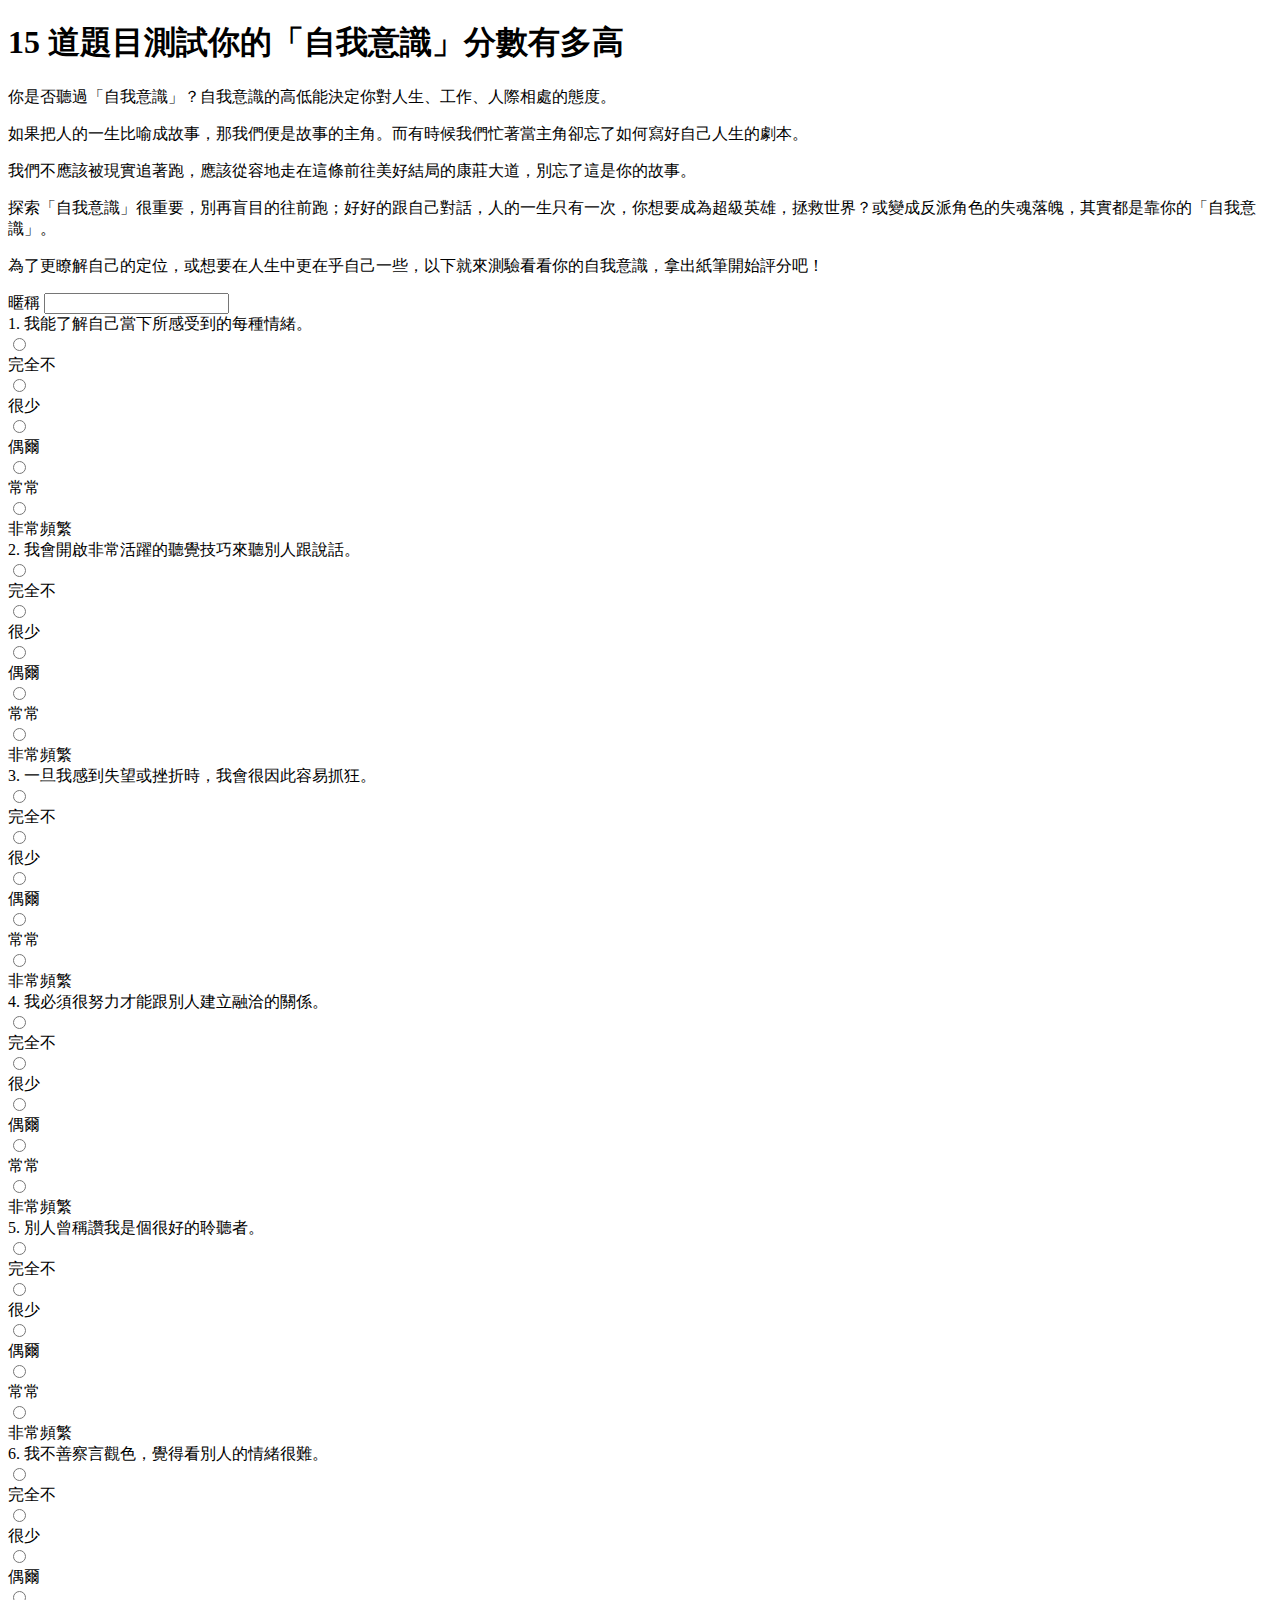
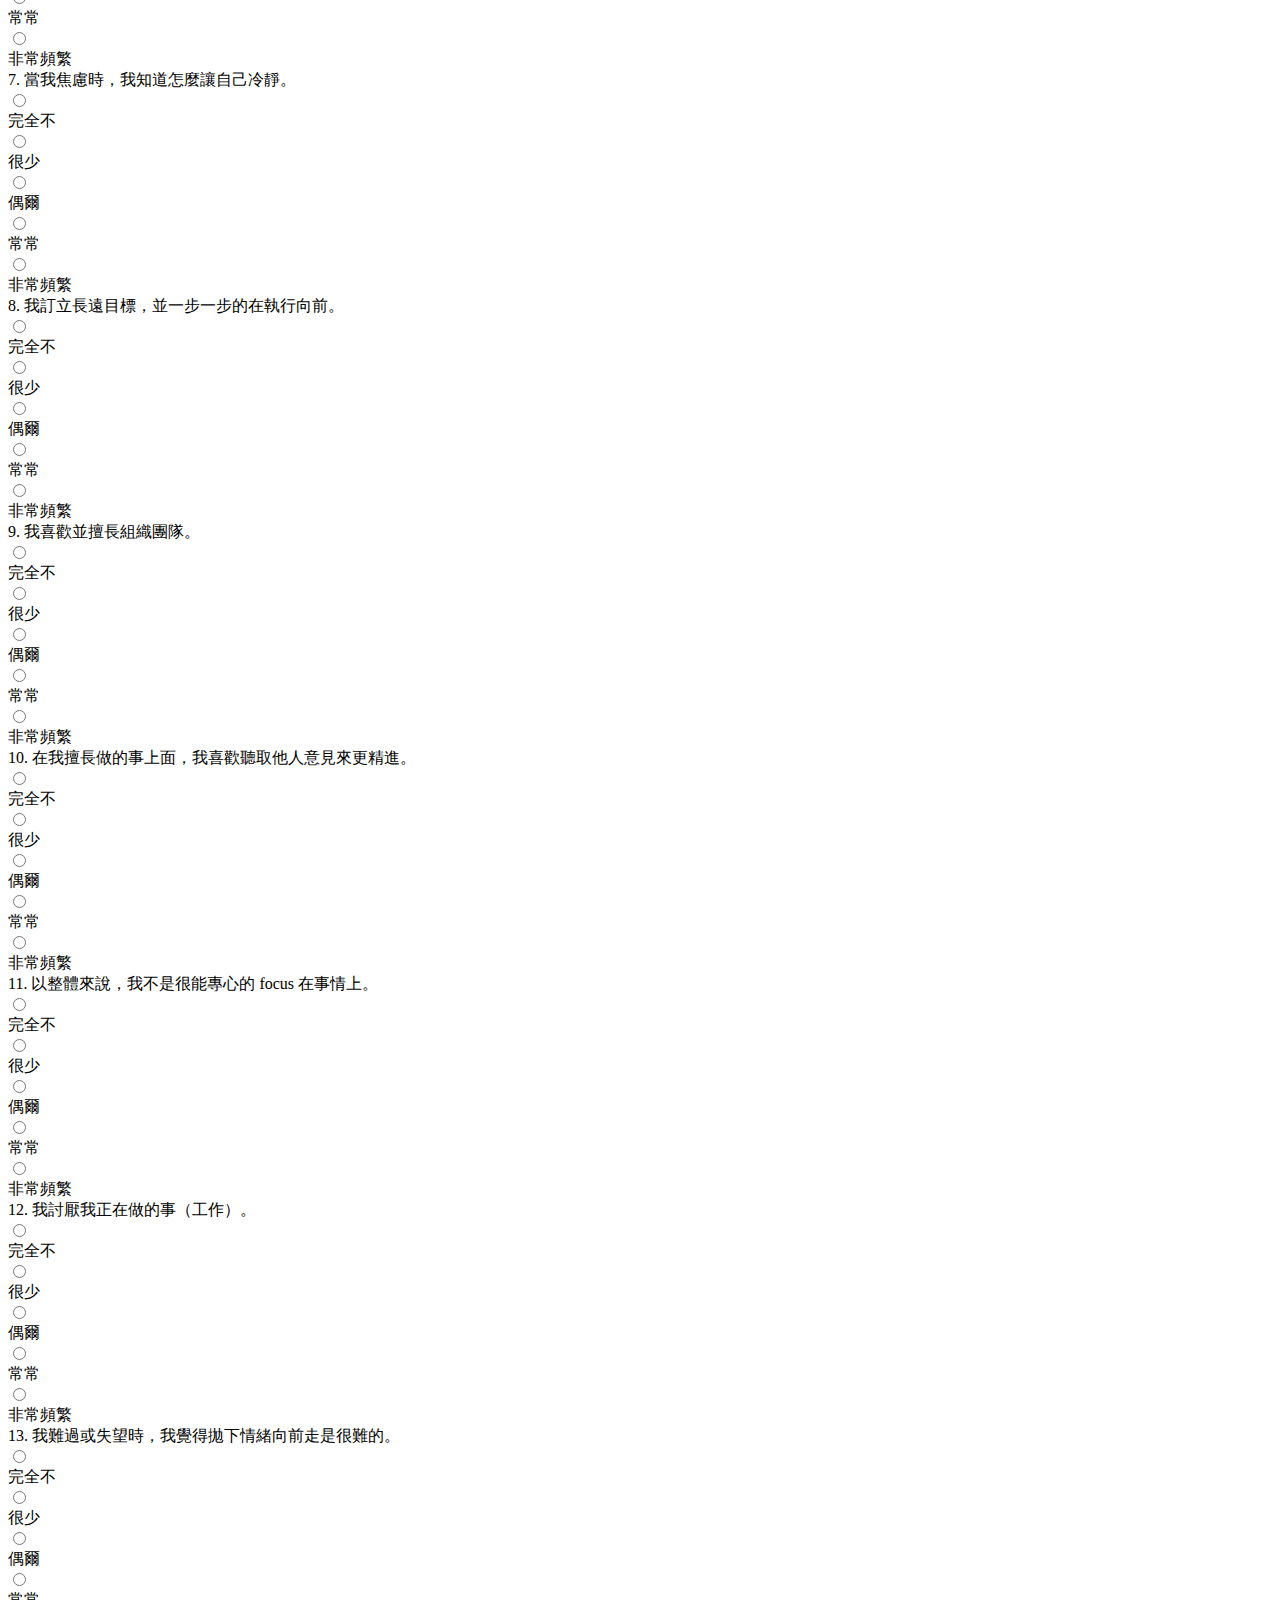
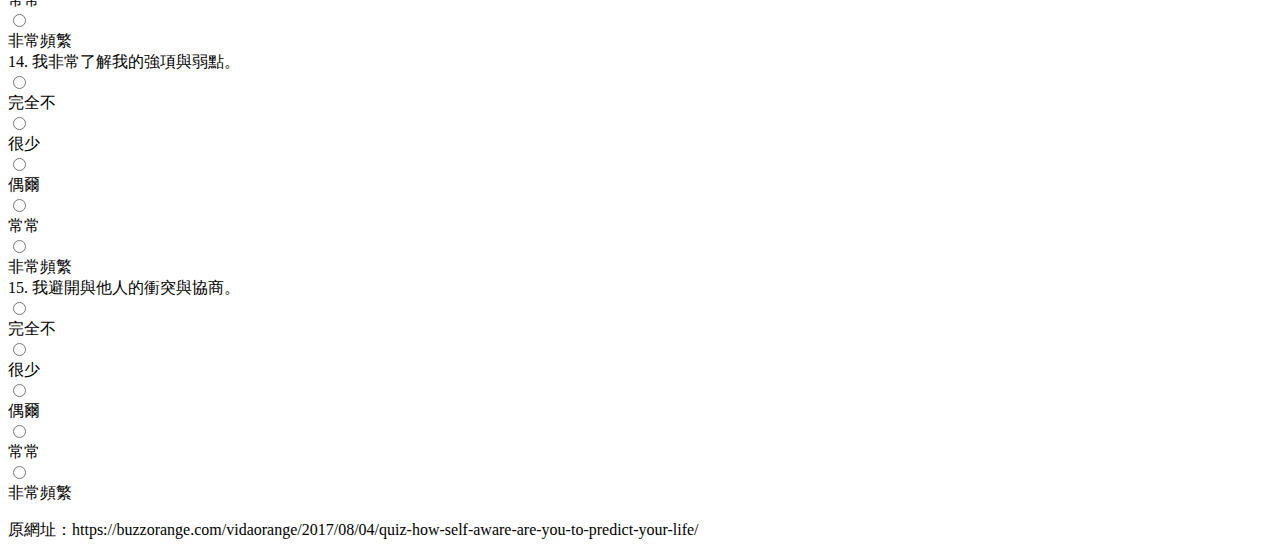
==== index.html @ 6cc710a7 "first--template" ====
<!doctype html>
<html lang="en">
    <head>
        <meta charset="utf-8">
        <meta name="viewport" content="width=device-width, initial-scale=1">

        <link href="https://cdn.jsdelivr.net/npm/bootstrap@5.0.2/dist/css/bootstrap.min.css" rel="stylesheet" integrity="sha384-EVSTQN3/azprG1Anm3QDgpJLIm9Nao0Yz1ztcQTwFspd3yD65VohhpuuCOmLASjC" crossorigin="anonymous">
        <link rel="stylesheet" href="https://stackpath.bootstrapcdn.com/font-awesome/4.7.0/css/font-awesome.min.css">
        <link rel="stylesheet" href="./css/main.css">
        <title>心理測驗--自我意識</title>
    </head>
    <body>
        <header></header>
        <nav></nav>
        <section>
            <div class="container">

                <article id="article1" class="article1 mt-5">
                    <h1 class="mb-3">15 道題目測試你的「自我意識」分數有多高</h1>
                    <p>你是否聽過「自我意識」？自我意識的高低能決定你對人生、工作、人際相處的態度。</p>
                    <p>如果把人的一生比喻成故事，那我們便是故事的主角。而有時候我們忙著當主角卻忘了如何寫好自己人生的劇本。</p>
                    <p>我們不應該被現實追著跑，應該從容地走在這條前往美好結局的康莊大道，別忘了這是你的故事。</p>
                    <p>探索「自我意識」很重要，別再盲目的往前跑；好好的跟自己對話，人的一生只有一次，你想要成為超級英雄，拯救世界？或變成反派角色的失魂落魄，其實都是靠你的「自我意識」。</p>
                    <p>為了更瞭解自己的定位，或想要在人生中更在乎自己一些，以下就來測驗看看你的自我意識，拿出紙筆開始評分吧！</p>
                </article>
                <article id="article2" class="article2">
                    <div class="input-group mb-4">
                        <span class="input-group-text">暱稱</span>
                        <input type="text" class="form-control" id="userName" name="userName">
                    </div>
                    <div class="input-group mb-3">
                        <span class="input-group-text flex-fill">1. 我能了解自己當下所感受到的每種情緒。</span>
                        <div class="input-group-text flex-fill  bg-white">
                            <div class="input-group">
                                <div class="input-group-text bg-white">
                                    <input class="form-check-input mt-0" id="Question1-1" type="radio" name="Question1" value="完全不">
                                </div>
                                <label for="Question1-1" class="input-group-text flex-fill">完全不</label>
                            </div>
                            <div class="input-group">
                                <div class="input-group-text bg-white">
                                    <input class="form-check-input mt-0" id="Question1-2" type="radio" name="Question1" value="很少">
                                </div>
                                <label for="Question1-2" class="input-group-text flex-fill">很少</label>
                            </div>
                            <div class="input-group">
                                <div class="input-group-text bg-white">
                                    <input class="form-check-input mt-0" id="Question1-3" type="radio" name="Question1" value="偶爾">
                                </div>
                                <label for="Question1-3" class="input-group-text flex-fill">偶爾</label>
                            </div>
                            <div class="input-group">
                                <div class="input-group-text bg-white">
                                    <input class="form-check-input mt-0" id="Question1-4" type="radio" name="Question1" value="常常">
                                </div>
                                <label for="Question1-4" class="input-group-text flex-fill">常常</label>
                            </div> 
                            <div class="input-group">
                                <div class="input-group-text bg-white">
                                    <input class="form-check-input mt-0" id="Question1-5" type="radio" name="Question1" value="非常頻繁">
                                </div>
                                <label for="Question1-5" class="input-group-text flex-fill">非常頻繁</label>
                            </div> 
                        </div>   
                    </div>
                    <div class="input-group mb-3">
                        <span class="input-group-text flex-fill">2. 我會開啟非常活躍的聽覺技巧來聽別人跟說話。</span>
                        <div class="input-group-text flex-fill  bg-white">
                            <div class="input-group">
                                <div class="input-group-text bg-white">
                                    <input class="form-check-input mt-0" id="Question2-1" type="radio" name="Question2" value="完全不">
                                </div>
                                <label for="Question2-1" class="input-group-text flex-fill">完全不</label>
                            </div>
                            <div class="input-group">
                                <div class="input-group-text bg-white">
                                    <input class="form-check-input mt-0" id="Question2-2" type="radio" name="Question2" value="很少">
                                </div>
                                <label for="Question2-2" class="input-group-text flex-fill">很少</label>
                            </div>
                            <div class="input-group">
                                <div class="input-group-text bg-white">
                                    <input class="form-check-input mt-0" id="Question2-3" type="radio" name="Question2" value="偶爾">
                                </div>
                                <label for="Question2-3" class="input-group-text flex-fill">偶爾</label>
                            </div>
                            <div class="input-group">
                                <div class="input-group-text bg-white">
                                    <input class="form-check-input mt-0" id="Question2-4" type="radio" name="Question2" value="常常">
                                </div>
                                <label for="Question2-4" class="input-group-text flex-fill">常常</label>
                            </div> 
                            <div class="input-group">
                                <div class="input-group-text bg-white">
                                    <input class="form-check-input mt-0" id="Question2-5" type="radio" name="Question2" value="非常頻繁">
                                </div>
                                <label for="Question2-5" class="input-group-text flex-fill">非常頻繁</label>
                            </div> 
                        </div>   
                    </div>
                    <div class="input-group mb-3">
                        <span class="input-group-text flex-fill">3. 一旦我感到失望或挫折時，我會很因此容易抓狂。</span>
                        <div class="input-group-text flex-fill  bg-white">
                            <div class="input-group">
                                <div class="input-group-text bg-white">
                                    <input class="form-check-input mt-0" id="Question3-1" type="radio" name="Question3" value="完全不">
                                </div>
                                <label for="Question3-1" class="input-group-text flex-fill">完全不</label>
                            </div>
                            <div class="input-group">
                                <div class="input-group-text bg-white">
                                    <input class="form-check-input mt-0" id="Question3-2" type="radio" name="Question3" value="很少">
                                </div>
                                <label for="Question3-2" class="input-group-text flex-fill">很少</label>
                            </div>
                            <div class="input-group">
                                <div class="input-group-text bg-white">
                                    <input class="form-check-input mt-0" id="Question3-3" type="radio" name="Question3" value="偶爾">
                                </div>
                                <label for="Question3-3" class="input-group-text flex-fill">偶爾</label>
                            </div>
                            <div class="input-group">
                                <div class="input-group-text bg-white">
                                    <input class="form-check-input mt-0" id="Question3-4" type="radio" name="Question3" value="常常">
                                </div>
                                <label for="Question3-4" class="input-group-text flex-fill">常常</label>
                            </div> 
                            <div class="input-group">
                                <div class="input-group-text bg-white">
                                    <input class="form-check-input mt-0" id="Question3-5" type="radio" name="Question3" value="非常頻繁">
                                </div>
                                <label for="Question3-5" class="input-group-text flex-fill">非常頻繁</label>
                            </div> 
                        </div>  
                    </div> 
                    <div class="input-group mb-3">
                        <span class="input-group-text flex-fill">4. 我必須很努力才能跟別人建立融洽的關係。</span>
                        <div class="input-group-text flex-fill  bg-white">
                            <div class="input-group">
                                <div class="input-group-text bg-white">
                                    <input class="form-check-input mt-0" id="Question4-1" type="radio" name="Question4" value="完全不">
                                </div>
                                <label for="Question4-1" class="input-group-text flex-fill">完全不</label>
                            </div>
                            <div class="input-group">
                                <div class="input-group-text bg-white">
                                    <input class="form-check-input mt-0" id="Question4-2" type="radio" name="Question4" value="很少">
                                </div>
                                <label for="Question4-2" class="input-group-text flex-fill">很少</label>
                            </div>
                            <div class="input-group">
                                <div class="input-group-text bg-white">
                                    <input class="form-check-input mt-0" id="Question4-3" type="radio" name="Question4" value="偶爾">
                                </div>
                                <label for="Question4-3" class="input-group-text flex-fill">偶爾</label>
                            </div>
                            <div class="input-group">
                                <div class="input-group-text bg-white">
                                    <input class="form-check-input mt-0" id="Question4-4" type="radio" name="Question4" value="常常">
                                </div>
                                <label for="Question4-4" class="input-group-text flex-fill">常常</label>
                            </div> 
                            <div class="input-group">
                                <div class="input-group-text bg-white">
                                    <input class="form-check-input mt-0" id="Question4-5" type="radio" name="Question4" value="非常頻繁">
                                </div>
                                <label for="Question4-5" class="input-group-text flex-fill">非常頻繁</label>
                            </div> 
                        </div>  
                    </div> 
                    <div class="input-group mb-3">
                        <span class="input-group-text flex-fill">5. 別人曾稱讚我是個很好的聆聽者。</span>
                        <div class="input-group-text flex-fill  bg-white">
                            <div class="input-group">
                                <div class="input-group-text bg-white">
                                    <input class="form-check-input mt-0" id="Question5-1" type="radio" name="Question5" value="完全不">
                                </div>
                                <label for="Question5-1" class="input-group-text flex-fill">完全不</label>
                            </div>
                            <div class="input-group">
                                <div class="input-group-text bg-white">
                                    <input class="form-check-input mt-0" id="Question5-2" type="radio" name="Question5" value="很少">
                                </div>
                                <label for="Question5-2" class="input-group-text flex-fill">很少</label>
                            </div>
                            <div class="input-group">
                                <div class="input-group-text bg-white">
                                    <input class="form-check-input mt-0" id="Question5-3" type="radio" name="Question5" value="偶爾">
                                </div>
                                <label for="Question5-3" class="input-group-text flex-fill">偶爾</label>
                            </div>
                            <div class="input-group">
                                <div class="input-group-text bg-white">
                                    <input class="form-check-input mt-0" id="Question5-4" type="radio" name="Question5" value="常常">
                                </div>
                                <label for="Question5-4" class="input-group-text flex-fill">常常</label>
                            </div> 
                            <div class="input-group">
                                <div class="input-group-text bg-white">
                                    <input class="form-check-input mt-0" id="Question5-5" type="radio" name="Question5" value="非常頻繁">
                                </div>
                                <label for="Question5-5" class="input-group-text flex-fill">非常頻繁</label>
                            </div> 
                        </div>  
                    </div> 
                    <div class="input-group mb-3">
                        <span class="input-group-text flex-fill">6. 我不善察言觀色，覺得看別人的情緒很難。</span>
                        <div class="input-group-text flex-fill  bg-white">
                            <div class="input-group">
                                <div class="input-group-text bg-white">
                                    <input class="form-check-input mt-0" id="Question6-1" type="radio" name="Question6" value="完全不">
                                </div>
                                <label for="Question6-1" class="input-group-text flex-fill">完全不</label>
                            </div>
                            <div class="input-group">
                                <div class="input-group-text bg-white">
                                    <input class="form-check-input mt-0" id="Question6-2" type="radio" name="Question6" value="很少">
                                </div>
                                <label for="Question6-2" class="input-group-text flex-fill">很少</label>
                            </div>
                            <div class="input-group">
                                <div class="input-group-text bg-white">
                                    <input class="form-check-input mt-0" id="Question3" type="radio" name="Question6" value="偶爾">
                                </div>
                                <label for="Question6-3" class="input-group-text flex-fill">偶爾</label>
                            </div>
                            <div class="input-group">
                                <div class="input-group-text bg-white">
                                    <input class="form-check-input mt-0" id="Question6-4" type="radio" name="Question6" value="常常">
                                </div>
                                <label for="Question6-4" class="input-group-text flex-fill">常常</label>
                            </div> 
                            <div class="input-group">
                                <div class="input-group-text bg-white">
                                    <input class="form-check-input mt-0" id="Question6-5" type="radio" name="Question6" value="非常頻繁">
                                </div>
                                <label for="Question6-5" class="input-group-text flex-fill">非常頻繁</label>
                            </div> 
                        </div>  
                    </div> 
                    <div class="input-group mb-3">
                        <span class="input-group-text flex-fill">7. 當我焦慮時，我知道怎麼讓自己冷靜。</span>
                        <div class="input-group-text flex-fill  bg-white">
                            <div class="input-group">
                                <div class="input-group-text bg-white">
                                    <input class="form-check-input mt-0" id="Question7-1" type="radio" name="Question7" value="完全不">
                                </div>
                                <label for="Question7-1" class="input-group-text flex-fill">完全不</label>
                            </div>
                            <div class="input-group">
                                <div class="input-group-text bg-white">
                                    <input class="form-check-input mt-0" id="Question7-2" type="radio" name="Question" value="很少">
                                </div>
                                <label for="Question7-2" class="input-group-text flex-fill">很少</label>
                            </div>
                            <div class="input-group">
                                <div class="input-group-text bg-white">
                                    <input class="form-check-input mt-0" id="Question7-3" type="radio" name="Question7" value="偶爾">
                                </div>
                                <label for="Question7-3" class="input-group-text flex-fill">偶爾</label>
                            </div>
                            <div class="input-group">
                                <div class="input-group-text bg-white">
                                    <input class="form-check-input mt-0" id="Question7-4" type="radio" name="Question7" value="常常">
                                </div>
                                <label for="Question7-4" class="input-group-text flex-fill">常常</label>
                            </div> 
                            <div class="input-group">
                                <div class="input-group-text bg-white">
                                    <input class="form-check-input mt-0" id="Question7-5" type="radio" name="Question7" value="非常頻繁">
                                </div>
                                <label for="Question7-5" class="input-group-text flex-fill">非常頻繁</label>
                            </div> 
                        </div>  
                    </div> 
                    <div class="input-group mb-3">
                        <span class="input-group-text flex-fill">8. 我訂立長遠目標，並一步一步的在執行向前。</span>
                        <div class="input-group-text flex-fill  bg-white">
                            <div class="input-group">
                                <div class="input-group-text bg-white">
                                    <input class="form-check-input mt-0" id="Question8-1" type="radio" name="Question8" value="完全不">
                                </div>
                                <label for="Question8-1" class="input-group-text flex-fill">完全不</label>
                            </div>
                            <div class="input-group">
                                <div class="input-group-text bg-white">
                                    <input class="form-check-input mt-0" id="Question8-2" type="radio" name="Question8" value="很少">
                                </div>
                                <label for="Question8-2" class="input-group-text flex-fill">很少</label>
                            </div>
                            <div class="input-group">
                                <div class="input-group-text bg-white">
                                    <input class="form-check-input mt-0" id="Question8-3" type="radio" name="Question8" value="偶爾">
                                </div>
                                <label for="Question8-3" class="input-group-text flex-fill">偶爾</label>
                            </div>
                            <div class="input-group">
                                <div class="input-group-text bg-white">
                                    <input class="form-check-input mt-0" id="Question8-4" type="radio" name="Question8" value="常常">
                                </div>
                                <label for="Question8-4" class="input-group-text flex-fill">常常</label>
                            </div> 
                            <div class="input-group">
                                <div class="input-group-text bg-white">
                                    <input class="form-check-input mt-0" id="Question8-5" type="radio" name="Question8" value="非常頻繁">
                                </div>
                                <label for="Question8-5" class="input-group-text flex-fill">非常頻繁</label>
                            </div> 
                        </div>  
                    </div> 
                    <div class="input-group mb-3">
                        <span class="input-group-text flex-fill">9. 我喜歡並擅長組織團隊。</span>
                        <div class="input-group-text flex-fill  bg-white">
                            <div class="input-group">
                                <div class="input-group-text bg-white">
                                    <input class="form-check-input mt-0" id="Question9-1" type="radio" name="Question9" value="完全不">
                                </div>
                                <label for="Question9-1" class="input-group-text flex-fill">完全不</label>
                            </div>
                            <div class="input-group">
                                <div class="input-group-text bg-white">
                                    <input class="form-check-input mt-0" id="Question9-2" type="radio" name="Question9" value="很少">
                                </div>
                                <label for="Question9-2" class="input-group-text flex-fill">很少</label>
                            </div>
                            <div class="input-group">
                                <div class="input-group-text bg-white">
                                    <input class="form-check-input mt-0" id="Question9-3" type="radio" name="Question9" value="偶爾">
                                </div>
                                <label for="Question9-3" class="input-group-text flex-fill">偶爾</label>
                            </div>
                            <div class="input-group">
                                <div class="input-group-text bg-white">
                                    <input class="form-check-input mt-0" id="Question9-4" type="radio" name="Question9" value="常常">
                                </div>
                                <label for="Question9-4" class="input-group-text flex-fill">常常</label>
                            </div> 
                            <div class="input-group">
                                <div class="input-group-text bg-white">
                                    <input class="form-check-input mt-0" id="Question9-5" type="radio" name="Question9" value="非常頻繁">
                                </div>
                                <label for="Question9-5" class="input-group-text flex-fill">非常頻繁</label>
                            </div> 
                        </div>  
                    </div> 
                    <div class="input-group mb-3">
                        <span class="input-group-text flex-fill">10. 在我擅長做的事上面，我喜歡聽取他人意見來更精進。</span>
                        <div class="input-group-text flex-fill  bg-white">
                            <div class="input-group">
                                <div class="input-group-text bg-white">
                                    <input class="form-check-input mt-0" id="Question10-1" type="radio" name="Question10" value="完全不">
                                </div>
                                <label for="Question10-1" class="input-group-text flex-fill">完全不</label>
                            </div>
                            <div class="input-group">
                                <div class="input-group-text bg-white">
                                    <input class="form-check-input mt-0" id="Question10-2" type="radio" name="Question10" value="很少">
                                </div>
                                <label for="Question10-2" class="input-group-text flex-fill">很少</label>
                            </div>
                            <div class="input-group">
                                <div class="input-group-text bg-white">
                                    <input class="form-check-input mt-0" id="Question10-3" type="radio" name="Question10" value="偶爾">
                                </div>
                                <label for="Question10-3" class="input-group-text flex-fill">偶爾</label>
                            </div>
                            <div class="input-group">
                                <div class="input-group-text bg-white">
                                    <input class="form-check-input mt-0" id="Question10-4" type="radio" name="Question10" value="常常">
                                </div>
                                <label for="Question10-4" class="input-group-text flex-fill">常常</label>
                            </div> 
                            <div class="input-group">
                                <div class="input-group-text bg-white">
                                    <input class="form-check-input mt-0" id="Question10-5" type="radio" name="Question10" value="非常頻繁">
                                </div>
                                <label for="Question10-5" class="input-group-text flex-fill">非常頻繁</label>
                            </div> 
                        </div>  
                    </div> 
                    <div class="input-group mb-3">
                        <span class="input-group-text flex-fill">11. 以整體來說，我不是很能專心的 focus 在事情上。</span>
                        <div class="input-group-text flex-fill  bg-white">
                            <div class="input-group">
                                <div class="input-group-text bg-white">
                                    <input class="form-check-input mt-0" id="Question11-1" type="radio" name="Question11" value="完全不">
                                </div>
                                <label for="Question11-1" class="input-group-text flex-fill">完全不</label>
                            </div>
                            <div class="input-group">
                                <div class="input-group-text bg-white">
                                    <input class="form-check-input mt-0" id="Question11-2" type="radio" name="Question11" value="很少">
                                </div>
                                <label for="Question11-2" class="input-group-text flex-fill">很少</label>
                            </div>
                            <div class="input-group">
                                <div class="input-group-text bg-white">
                                    <input class="form-check-input mt-0" id="Question11-3" type="radio" name="Question11" value="偶爾">
                                </div>
                                <label for="Question11-3" class="input-group-text flex-fill">偶爾</label>
                            </div>
                            <div class="input-group">
                                <div class="input-group-text bg-white">
                                    <input class="form-check-input mt-0" id="Question11-4" type="radio" name="Question11" value="常常">
                                </div>
                                <label for="Question11-4" class="input-group-text flex-fill">常常</label>
                            </div> 
                            <div class="input-group">
                                <div class="input-group-text bg-white">
                                    <input class="form-check-input mt-0" id="Question11-5" type="radio" name="Question11" value="非常頻繁">
                                </div>
                                <label for="Question11-5" class="input-group-text flex-fill">非常頻繁</label>
                            </div> 
                        </div>  
                    </div> 
                    <div class="input-group mb-3">
                        <span class="input-group-text flex-fill">12. 我討厭我正在做的事（工作）。</span>
                        <div class="input-group-text flex-fill  bg-white">
                            <div class="input-group">
                                <div class="input-group-text bg-white">
                                    <input class="form-check-input mt-0" id="Question12-1" type="radio" name="Question12" value="完全不">
                                </div>
                                <label for="Question12-1" class="input-group-text flex-fill">完全不</label>
                            </div>
                            <div class="input-group">
                                <div class="input-group-text bg-white">
                                    <input class="form-check-input mt-0" id="Question12-2" type="radio" name="Question12" value="很少">
                                </div>
                                <label for="Question12-2" class="input-group-text flex-fill">很少</label>
                            </div>
                            <div class="input-group">
                                <div class="input-group-text bg-white">
                                    <input class="form-check-input mt-0" id="Question12-3" type="radio" name="Question12" value="偶爾">
                                </div>
                                <label for="Question12-3" class="input-group-text flex-fill">偶爾</label>
                            </div>
                            <div class="input-group">
                                <div class="input-group-text bg-white">
                                    <input class="form-check-input mt-0" id="Question12-4" type="radio" name="Question12" value="常常">
                                </div>
                                <label for="Question12-4" class="input-group-text flex-fill">常常</label>
                            </div> 
                            <div class="input-group">
                                <div class="input-group-text bg-white">
                                    <input class="form-check-input mt-0" id="Question12-5" type="radio" name="Question12" value="非常頻繁">
                                </div>
                                <label for="Question12-5" class="input-group-text flex-fill">非常頻繁</label>
                            </div> 
                        </div>  
                    </div> 
                    <div class="input-group mb-3">
                        <span class="input-group-text flex-fill">13. 我難過或失望時，我覺得拋下情緒向前走是很難的。</span>
                        <div class="input-group-text flex-fill  bg-white">
                            <div class="input-group">
                                <div class="input-group-text bg-white">
                                    <input class="form-check-input mt-0" id="Question13-1" type="radio" name="Question13" value="完全不">
                                </div>
                                <label for="Question13-1" class="input-group-text flex-fill">完全不</label>
                            </div>
                            <div class="input-group">
                                <div class="input-group-text bg-white">
                                    <input class="form-check-input mt-0" id="Question13-2" type="radio" name="Question13" value="很少">
                                </div>
                                <label for="Question13-2" class="input-group-text flex-fill">很少</label>
                            </div>
                            <div class="input-group">
                                <div class="input-group-text bg-white">
                                    <input class="form-check-input mt-0" id="Question13-3" type="radio" name="Question13" value="偶爾">
                                </div>
                                <label for="Question13-3" class="input-group-text flex-fill">偶爾</label>
                            </div>
                            <div class="input-group">
                                <div class="input-group-text bg-white">
                                    <input class="form-check-input mt-0" id="Question13-4" type="radio" name="Question13" value="常常">
                                </div>
                                <label for="Question13-4" class="input-group-text flex-fill">常常</label>
                            </div> 
                            <div class="input-group">
                                <div class="input-group-text bg-white">
                                    <input class="form-check-input mt-0" id="Question13-5" type="radio" name="Question13" value="非常頻繁">
                                </div>
                                <label for="Question13-5" class="input-group-text flex-fill">非常頻繁</label>
                            </div> 
                        </div>  
                    </div> 
                    <div class="input-group mb-3">
                        <span class="input-group-text flex-fill">14. 我非常了解我的強項與弱點。</span>
                        <div class="input-group-text flex-fill  bg-white">
                            <div class="input-group">
                                <div class="input-group-text bg-white">
                                    <input class="form-check-input mt-0" id="Question14-1" type="radio" name="Question14" value="完全不">
                                </div>
                                <label for="Question14-1" class="input-group-text flex-fill">完全不</label>
                            </div>
                            <div class="input-group">
                                <div class="input-group-text bg-white">
                                    <input class="form-check-input mt-0" id="Question14-2" type="radio" name="Question14" value="很少">
                                </div>
                                <label for="Question14-2" class="input-group-text flex-fill">很少</label>
                            </div>
                            <div class="input-group">
                                <div class="input-group-text bg-white">
                                    <input class="form-check-input mt-0" id="Question14-3" type="radio" name="Question14" value="偶爾">
                                </div>
                                <label for="Question14-3" class="input-group-text flex-fill">偶爾</label>
                            </div>
                            <div class="input-group">
                                <div class="input-group-text bg-white">
                                    <input class="form-check-input mt-0" id="Question14-4" type="radio" name="Question14" value="常常">
                                </div>
                                <label for="Question14-4" class="input-group-text flex-fill">常常</label>
                            </div> 
                            <div class="input-group">
                                <div class="input-group-text bg-white">
                                    <input class="form-check-input mt-0" id="Question14-5" type="radio" name="Question14" value="非常頻繁">
                                </div>
                                <label for="Question14-5" class="input-group-text flex-fill">非常頻繁</label>
                            </div> 
                        </div>  
                    </div> 
                    <div class="input-group mb-3">
                        <span class="input-group-text flex-fill">15. 我避開與他人的衝突與協商。</span>
                        <div class="input-group-text flex-fill  bg-white">
                            <div class="input-group">
                                <div class="input-group-text bg-white">
                                    <input class="form-check-input mt-0" id="Question15-1" type="radio" name="Question15" value="完全不">
                                </div>
                                <label for="Question15-1" class="input-group-text flex-fill">完全不</label>
                            </div>
                            <div class="input-group">
                                <div class="input-group-text bg-white">
                                    <input class="form-check-input mt-0" id="Question15-2" type="radio" name="Question15" value="很少">
                                </div>
                                <label for="Question15-2" class="input-group-text flex-fill">很少</label>
                            </div>
                            <div class="input-group">
                                <div class="input-group-text bg-white">
                                    <input class="form-check-input mt-0" id="Question15-3" type="radio" name="Question15" value="偶爾">
                                </div>
                                <label for="Question15-3" class="input-group-text flex-fill">偶爾</label>
                            </div>
                            <div class="input-group">
                                <div class="input-group-text bg-white">
                                    <input class="form-check-input mt-0" id="Question15-4" type="radio" name="Question15" value="常常">
                                </div>
                                <label for="Question15-4" class="input-group-text flex-fill">常常</label>
                            </div> 
                            <div class="input-group">
                                <div class="input-group-text bg-white">
                                    <input class="form-check-input mt-0" id="Question15-5" type="radio" name="Question15" value="非常頻繁">
                                </div>
                                <label for="Question15-5" class="input-group-text flex-fill">非常頻繁</label>
                            </div> 
                        </div>  
                    </div> 

                </article>


            </div>
        </section>
        <footer class="d-flex justify-content-center">
            <p>原網址：https://buzzorange.com/vidaorange/2017/08/04/quiz-how-self-aware-are-you-to-predict-your-life/</p>
        </footer>




        <script src="https://code.jquery.com/jquery-3.6.0.min.js"></script>
        <script src="https://cdn.jsdelivr.net/npm/bootstrap@5.0.2/dist/js/bootstrap.bundle.min.js" integrity="sha384-MrcW6ZMFYlzcLA8Nl+NtUVF0sA7MsXsP1UyJoMp4YLEuNSfAP+JcXn/tWtIaxVXM" crossorigin="anonymous"></script>
        <script src="./js/main.js"></script> 
    </body>
</html>
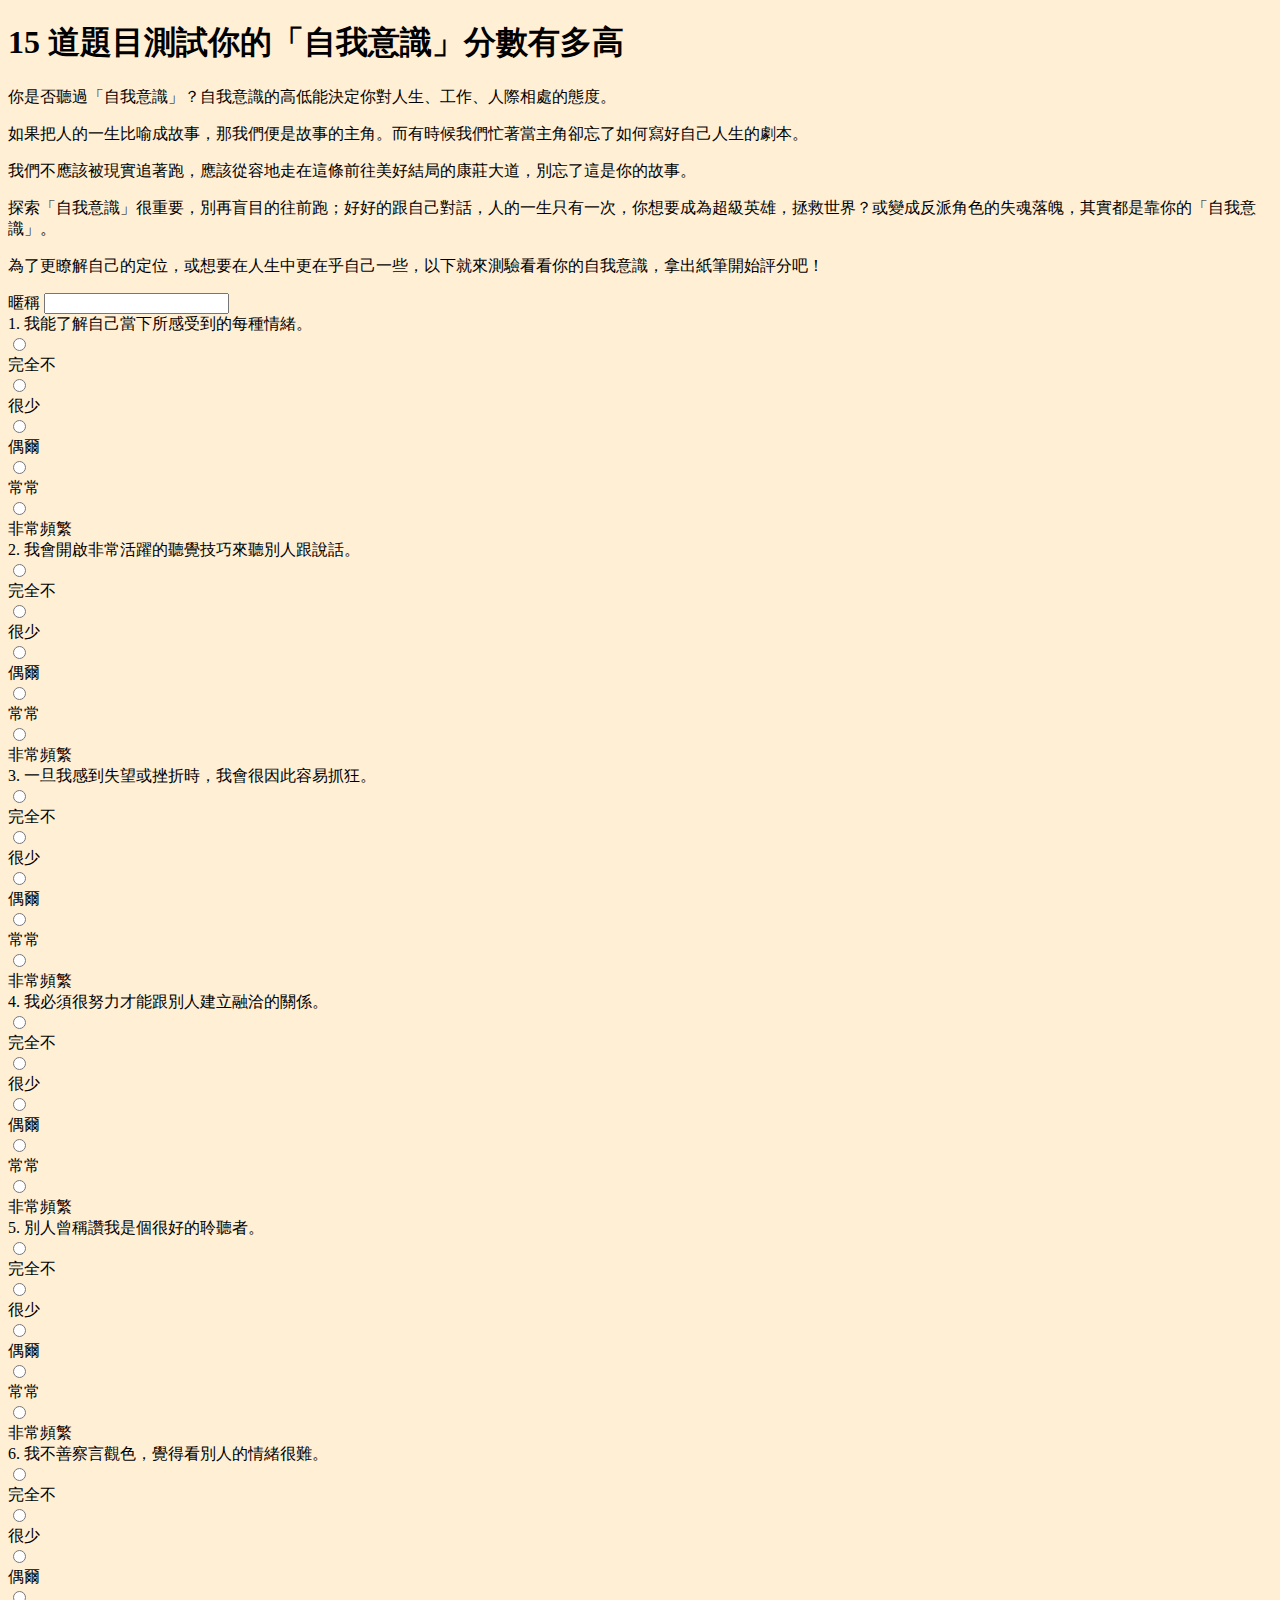
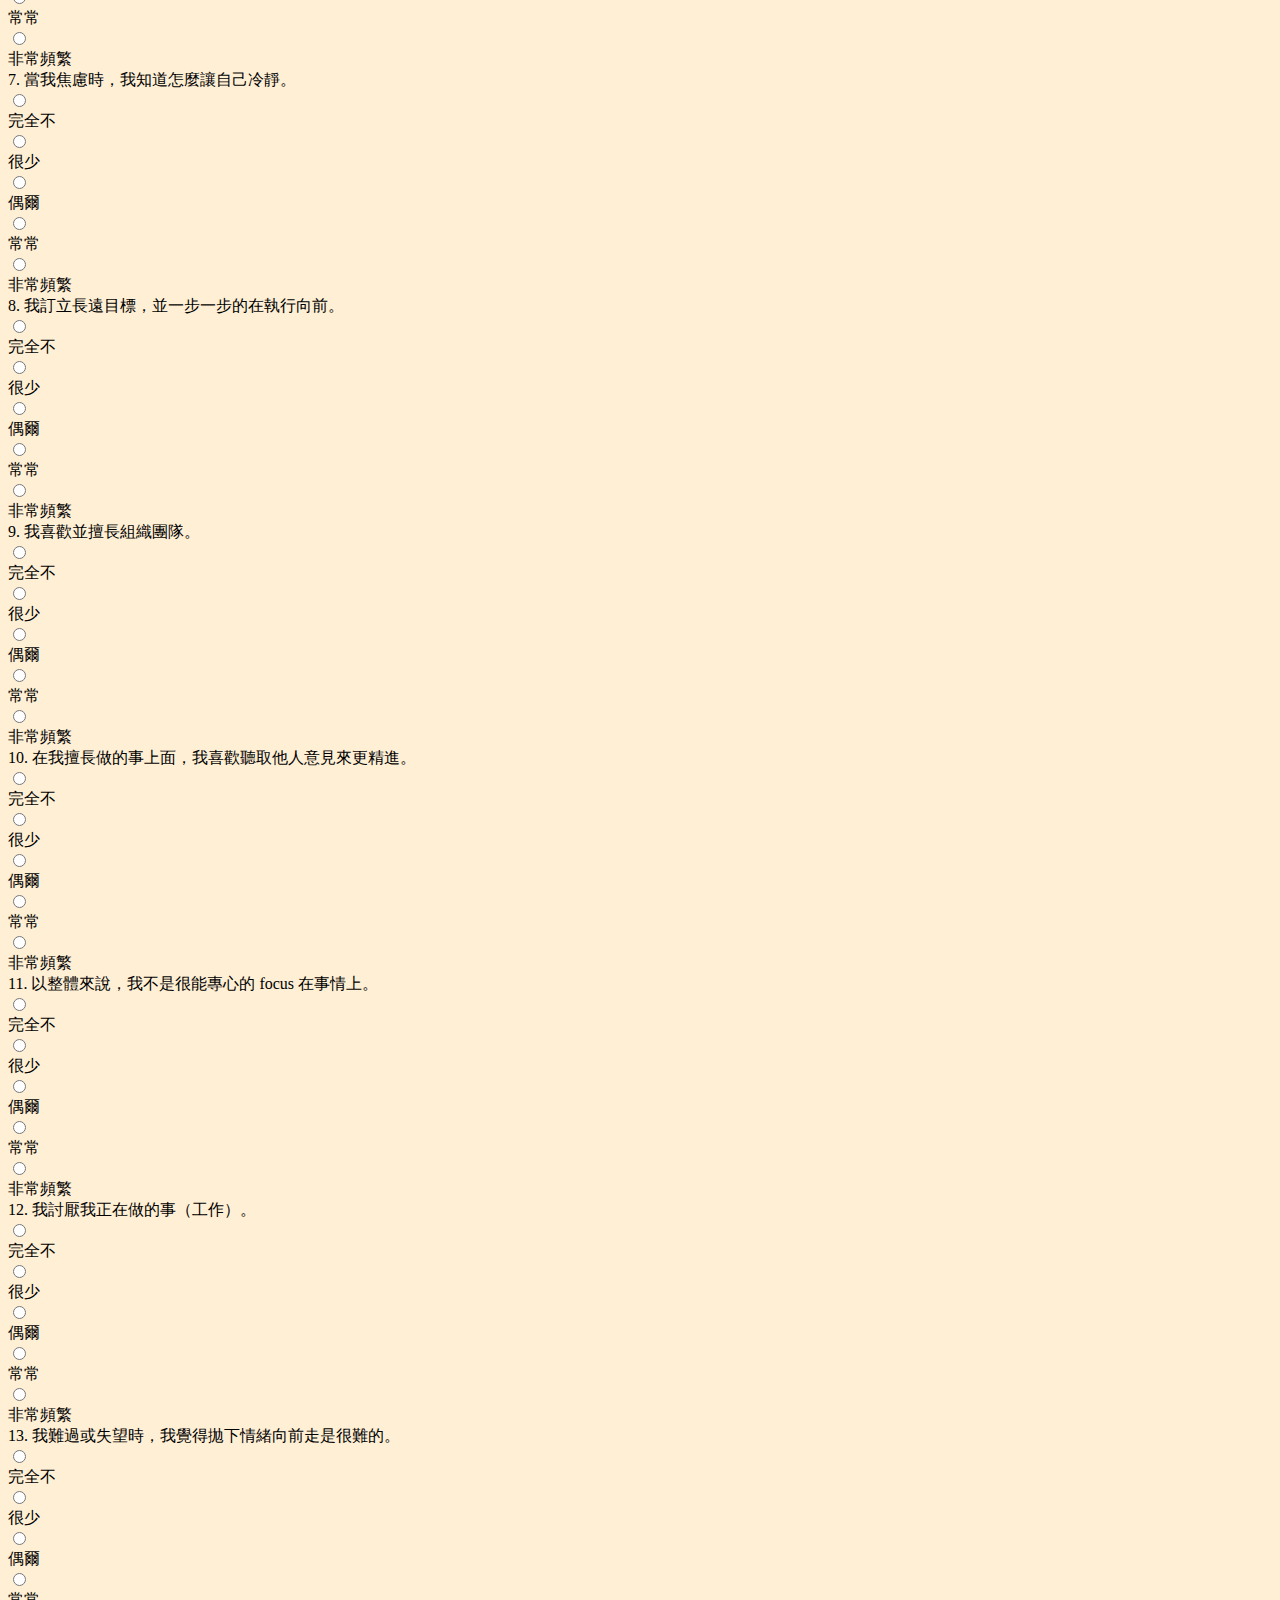
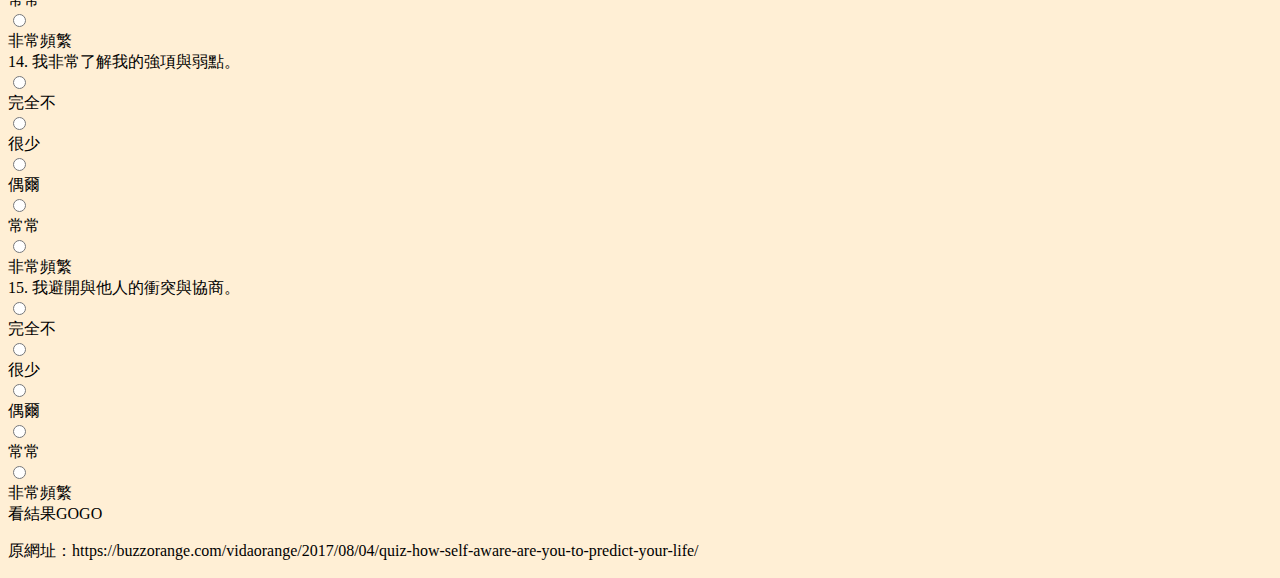
==== commit b59acc6d: "InitTemplate" ====
--- a/index.html
+++ b/index.html
@@ -28,9 +28,9 @@
                         <span class="input-group-text">暱稱</span>
                         <input type="text" class="form-control" id="userName" name="userName">
                     </div>
-                    <div class="input-group mb-3">
+                    <div class="input-group mb-3 flex-column">
                         <span class="input-group-text flex-fill">1. 我能了解自己當下所感受到的每種情緒。</span>
-                        <div class="input-group-text flex-fill  bg-white">
+                        <div class="input-group-text flex-fill bg-white">
                             <div class="input-group">
                                 <div class="input-group-text bg-white">
                                     <input class="form-check-input mt-0" id="Question1-1" type="radio" name="Question1" value="完全不">
@@ -63,7 +63,7 @@
                             </div> 
                         </div>   
                     </div>
-                    <div class="input-group mb-3">
+                    <div class="input-group mb-3 flex-column">
                         <span class="input-group-text flex-fill">2. 我會開啟非常活躍的聽覺技巧來聽別人跟說話。</span>
                         <div class="input-group-text flex-fill  bg-white">
                             <div class="input-group">
@@ -98,7 +98,7 @@
                             </div> 
                         </div>   
                     </div>
-                    <div class="input-group mb-3">
+                    <div class="input-group mb-3 flex-column">
                         <span class="input-group-text flex-fill">3. 一旦我感到失望或挫折時，我會很因此容易抓狂。</span>
                         <div class="input-group-text flex-fill  bg-white">
                             <div class="input-group">
@@ -133,7 +133,7 @@
                             </div> 
                         </div>  
                     </div> 
-                    <div class="input-group mb-3">
+                    <div class="input-group mb-3 flex-column">
                         <span class="input-group-text flex-fill">4. 我必須很努力才能跟別人建立融洽的關係。</span>
                         <div class="input-group-text flex-fill  bg-white">
                             <div class="input-group">
@@ -168,7 +168,7 @@
                             </div> 
                         </div>  
                     </div> 
-                    <div class="input-group mb-3">
+                    <div class="input-group mb-3 flex-column">
                         <span class="input-group-text flex-fill">5. 別人曾稱讚我是個很好的聆聽者。</span>
                         <div class="input-group-text flex-fill  bg-white">
                             <div class="input-group">
@@ -203,7 +203,7 @@
                             </div> 
                         </div>  
                     </div> 
-                    <div class="input-group mb-3">
+                    <div class="input-group mb-3 flex-column">
                         <span class="input-group-text flex-fill">6. 我不善察言觀色，覺得看別人的情緒很難。</span>
                         <div class="input-group-text flex-fill  bg-white">
                             <div class="input-group">
@@ -238,7 +238,7 @@
                             </div> 
                         </div>  
                     </div> 
-                    <div class="input-group mb-3">
+                    <div class="input-group mb-3 flex-column">
                         <span class="input-group-text flex-fill">7. 當我焦慮時，我知道怎麼讓自己冷靜。</span>
                         <div class="input-group-text flex-fill  bg-white">
                             <div class="input-group">
@@ -273,7 +273,7 @@
                             </div> 
                         </div>  
                     </div> 
-                    <div class="input-group mb-3">
+                    <div class="input-group mb-3 flex-column">
                         <span class="input-group-text flex-fill">8. 我訂立長遠目標，並一步一步的在執行向前。</span>
                         <div class="input-group-text flex-fill  bg-white">
                             <div class="input-group">
@@ -308,7 +308,7 @@
                             </div> 
                         </div>  
                     </div> 
-                    <div class="input-group mb-3">
+                    <div class="input-group mb-3 flex-column">
                         <span class="input-group-text flex-fill">9. 我喜歡並擅長組織團隊。</span>
                         <div class="input-group-text flex-fill  bg-white">
                             <div class="input-group">
@@ -343,7 +343,7 @@
                             </div> 
                         </div>  
                     </div> 
-                    <div class="input-group mb-3">
+                    <div class="input-group mb-3 flex-column">
                         <span class="input-group-text flex-fill">10. 在我擅長做的事上面，我喜歡聽取他人意見來更精進。</span>
                         <div class="input-group-text flex-fill  bg-white">
                             <div class="input-group">
@@ -378,7 +378,7 @@
                             </div> 
                         </div>  
                     </div> 
-                    <div class="input-group mb-3">
+                    <div class="input-group mb-3 flex-column">
                         <span class="input-group-text flex-fill">11. 以整體來說，我不是很能專心的 focus 在事情上。</span>
                         <div class="input-group-text flex-fill  bg-white">
                             <div class="input-group">
@@ -413,7 +413,7 @@
                             </div> 
                         </div>  
                     </div> 
-                    <div class="input-group mb-3">
+                    <div class="input-group mb-3 flex-column">
                         <span class="input-group-text flex-fill">12. 我討厭我正在做的事（工作）。</span>
                         <div class="input-group-text flex-fill  bg-white">
                             <div class="input-group">
@@ -448,7 +448,7 @@
                             </div> 
                         </div>  
                     </div> 
-                    <div class="input-group mb-3">
+                    <div class="input-group mb-3 flex-column">
                         <span class="input-group-text flex-fill">13. 我難過或失望時，我覺得拋下情緒向前走是很難的。</span>
                         <div class="input-group-text flex-fill  bg-white">
                             <div class="input-group">
@@ -483,7 +483,7 @@
                             </div> 
                         </div>  
                     </div> 
-                    <div class="input-group mb-3">
+                    <div class="input-group mb-3 flex-column">
                         <span class="input-group-text flex-fill">14. 我非常了解我的強項與弱點。</span>
                         <div class="input-group-text flex-fill  bg-white">
                             <div class="input-group">
@@ -518,7 +518,7 @@
                             </div> 
                         </div>  
                     </div> 
-                    <div class="input-group mb-3">
+                    <div class="input-group mb-3 flex-column">
                         <span class="input-group-text flex-fill">15. 我避開與他人的衝突與協商。</span>
                         <div class="input-group-text flex-fill  bg-white">
                             <div class="input-group">
@@ -553,14 +553,15 @@
                             </div> 
                         </div>  
                     </div> 
-
                 </article>
-
+                <article id="article3" class="article3">
+                    <div class="btn btn-send btn-outline-secondary d-flex justify-content-center">看結果GOGO</div>
+                </article>
 
             </div>
         </section>
-        <footer class="d-flex justify-content-center">
-            <p>原網址：https://buzzorange.com/vidaorange/2017/08/04/quiz-how-self-aware-are-you-to-predict-your-life/</p>
+        <footer class="d-flex justify-content-center mt-3 bg-dark">
+            <p class="text-white">原網址：https://buzzorange.com/vidaorange/2017/08/04/quiz-how-self-aware-are-you-to-predict-your-life/</p>
         </footer>
 
 
--- a/css/main.css
+++ b/css/main.css
@@ -0,0 +1,3 @@
+body{
+    background: #ffefd5;
+}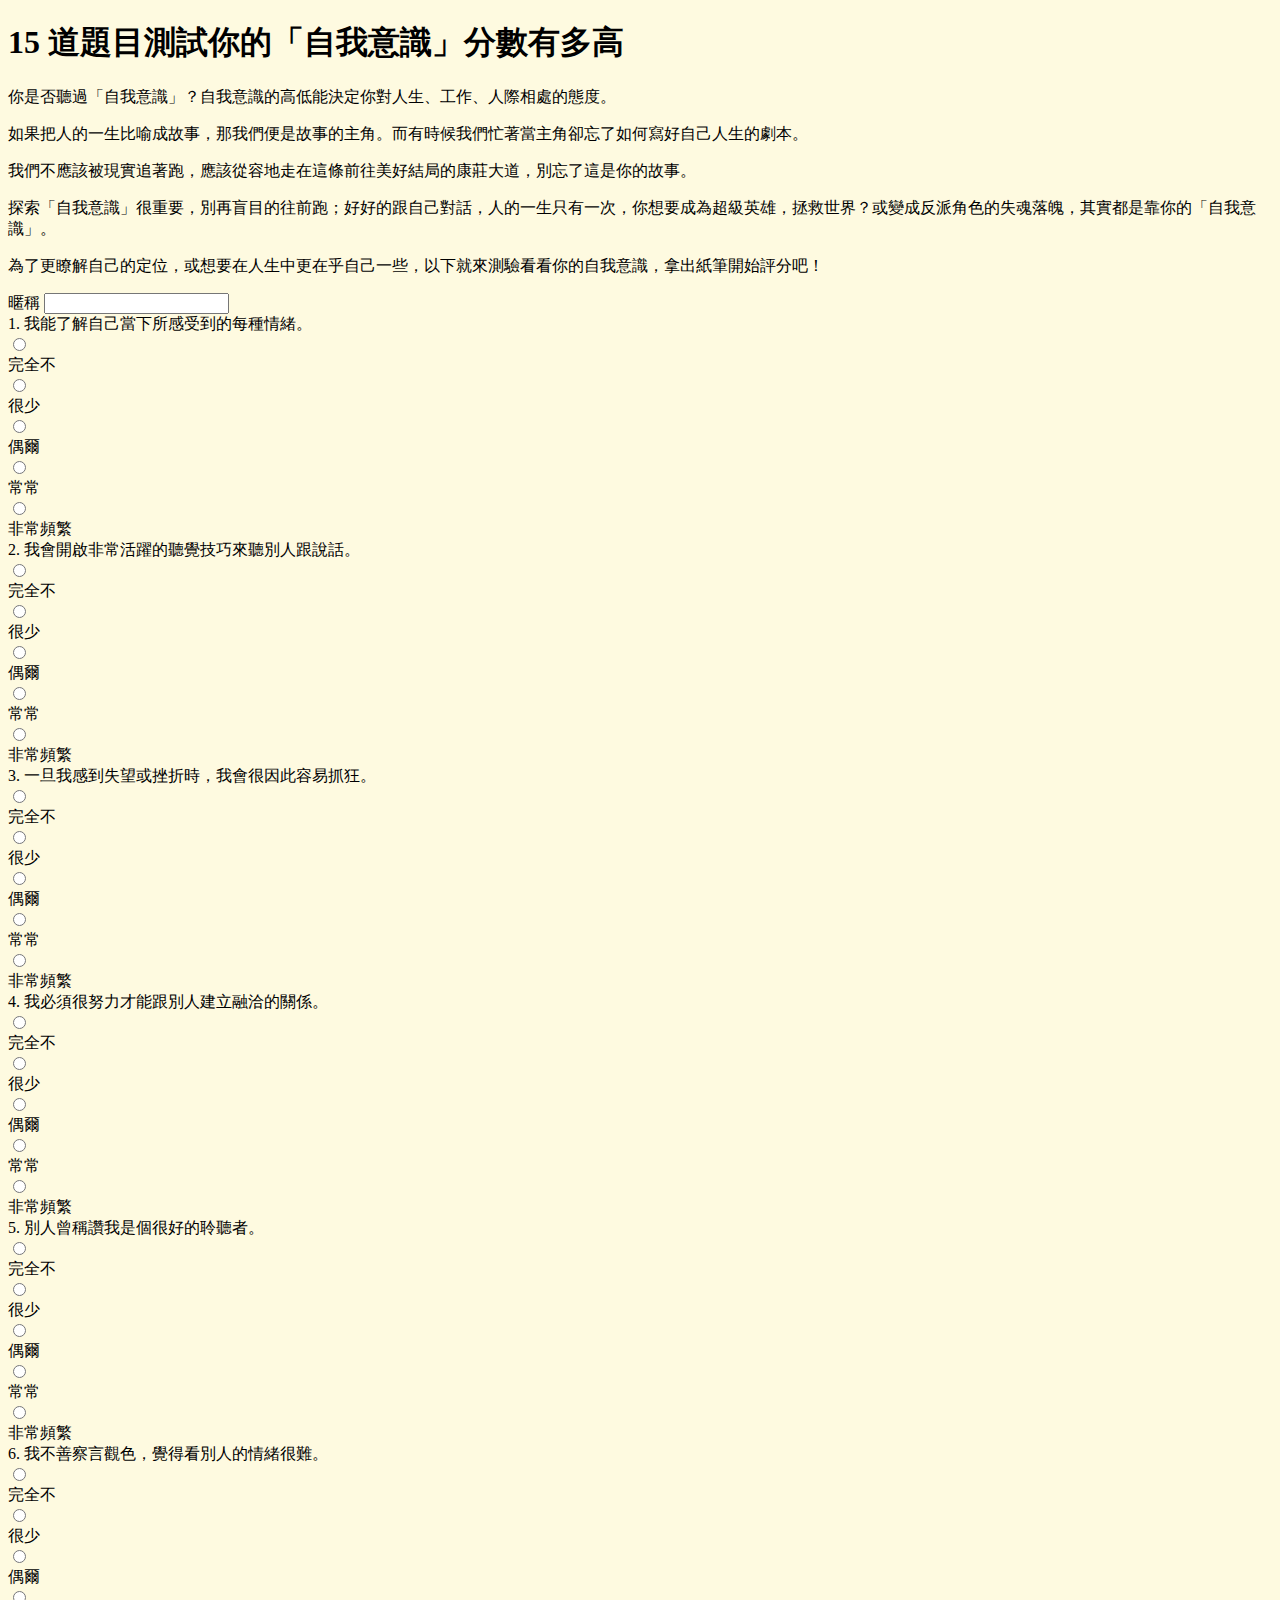
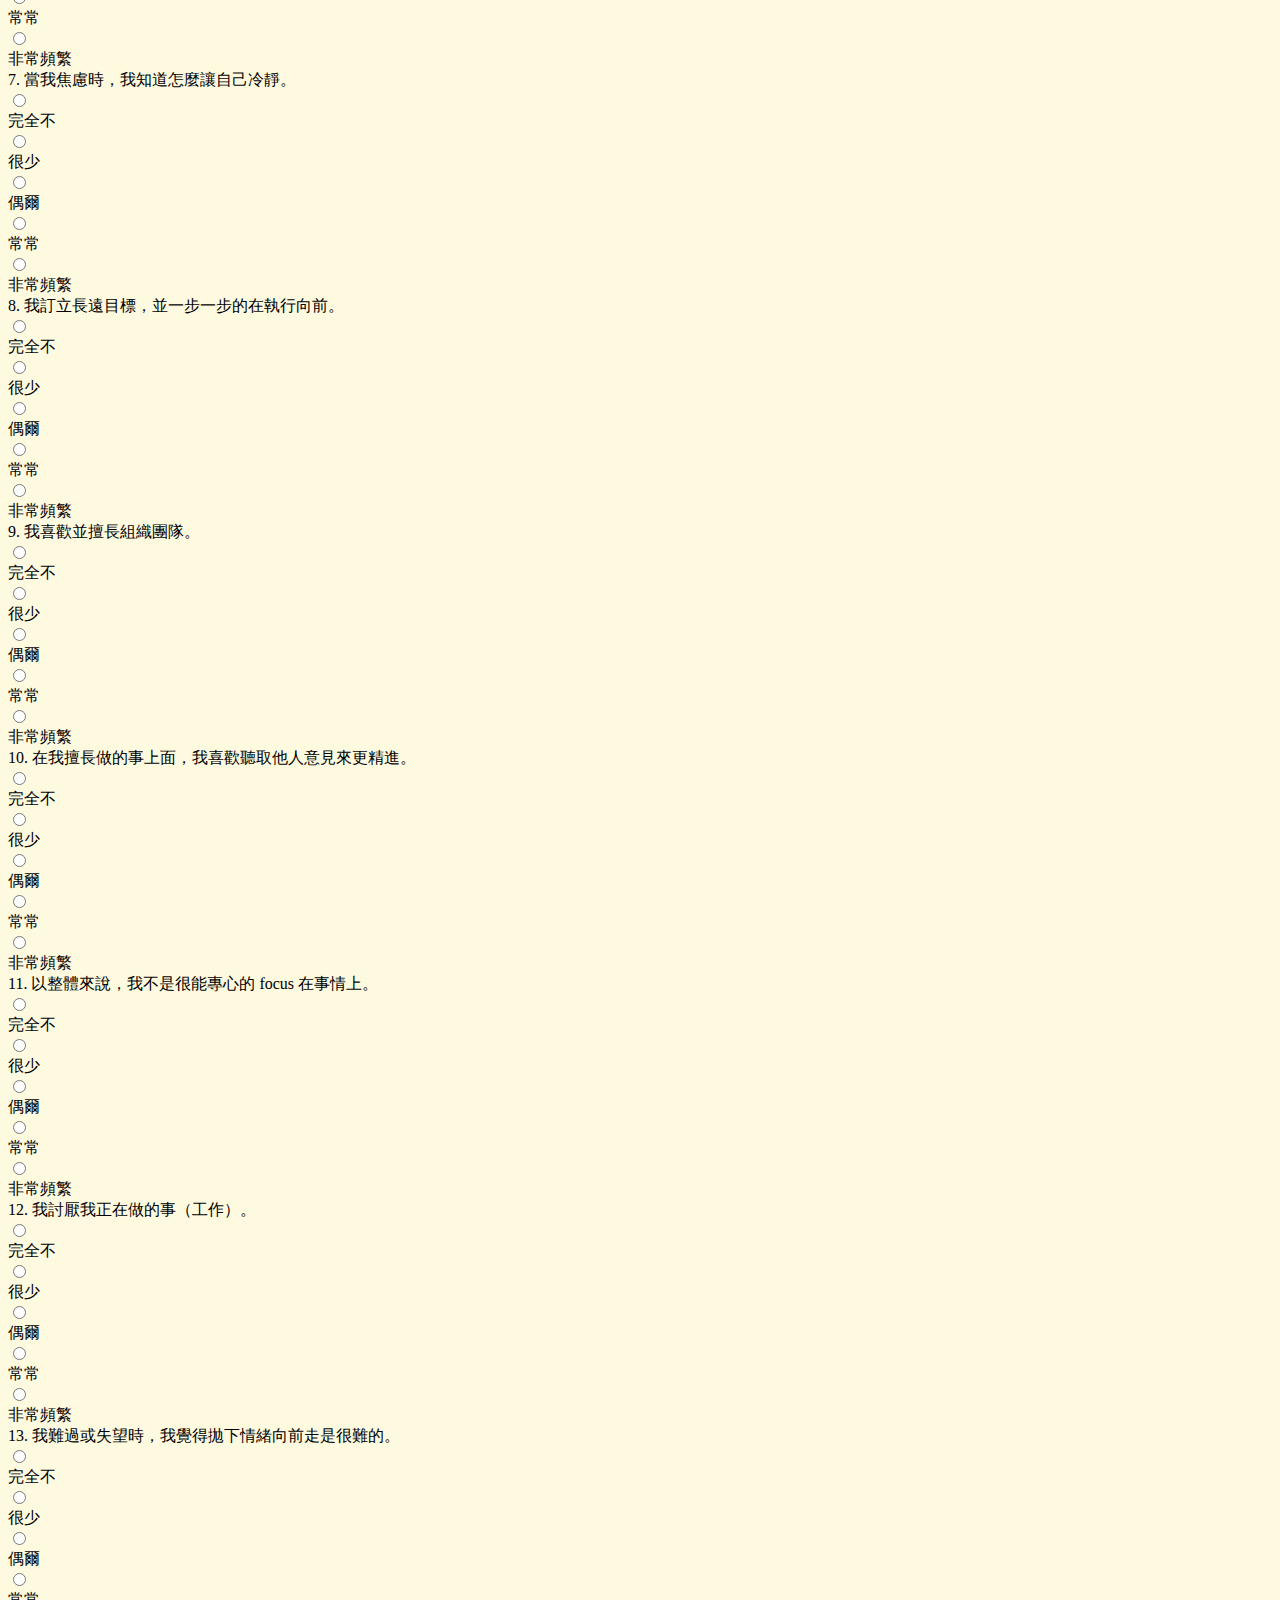
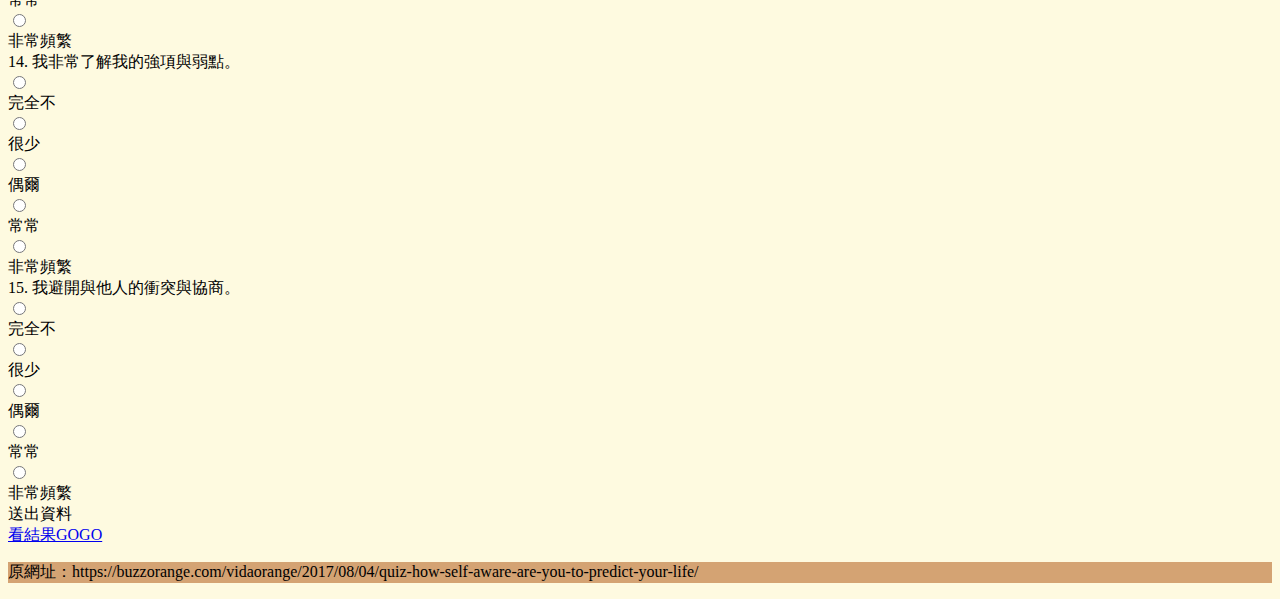
==== commit d7c21383: "finishResult" ====
--- a/index.html
+++ b/index.html
@@ -554,14 +554,15 @@
                         </div>  
                     </div> 
                 </article>
-                <article id="article3" class="article3">
-                    <div class="btn btn-send btn-outline-secondary d-flex justify-content-center">看結果GOGO</div>
+                <article id="article3" class="article3 mt-5">
+                    <div class="btn btn-send  btn-outline-info mb-3 d-flex justify-content-center">送出資料</div>
+                    <a href="./result.html" class="btn btn-go btn-outline-secondary d-flex justify-content-center disabled">看結果GOGO</a>
                 </article>
 
             </div>
         </section>
-        <footer class="d-flex justify-content-center mt-3 bg-dark">
-            <p class="text-white">原網址：https://buzzorange.com/vidaorange/2017/08/04/quiz-how-self-aware-are-you-to-predict-your-life/</p>
+        <footer class="d-flex justify-content-center mt-3">
+            <p>原網址：https://buzzorange.com/vidaorange/2017/08/04/quiz-how-self-aware-are-you-to-predict-your-life/</p>
         </footer>
 
 
--- a/css/main.css
+++ b/css/main.css
@@ -1,3 +1,12 @@
 body{
-    background: #ffefd5;
+    background: #FEFAE0;
+}
+footer{
+    background-color: #D4A373;
+}
+.article-result{
+    background-color: #FAEDCD;
+    border: 2px solid #D4A373;
+    border-radius: 10px;
+    height: 200px;
 }